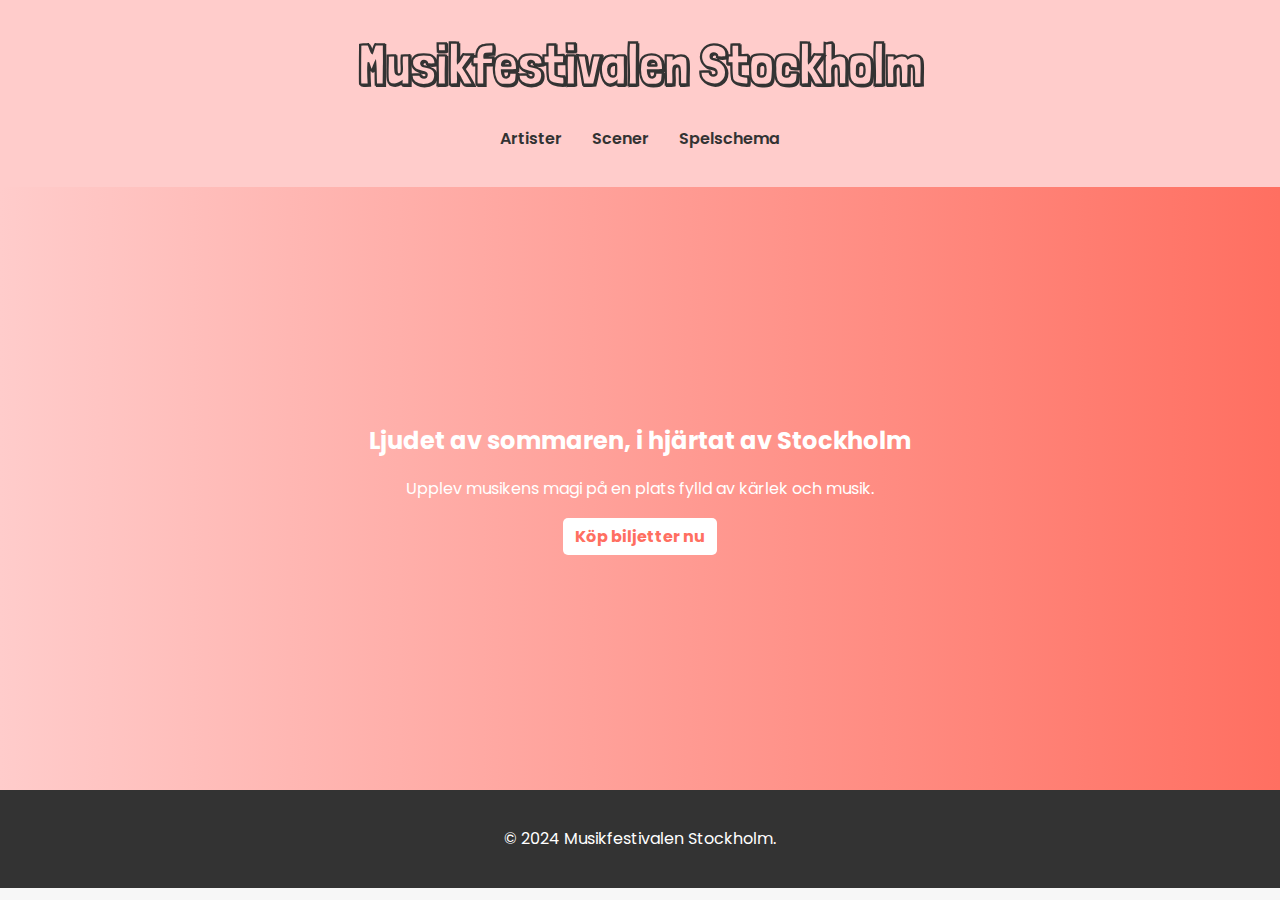
==== index.html @ e37346c5 "firstadd" ====
<!DOCTYPE html>
<html lang="sv">
  <head>
    <meta charset="UTF-8" />
    <meta name="viewport" content="width=device-width, initial-scale=1.0" />
    <title>Musikfestivalen Stockholm</title>
    <link rel="stylesheet" href="styles.css" />
    <link
      href="https://fonts.googleapis.com/css2?family=Londrina+Shadow&family=Poppins:wght@400;600&family=Patrick+Hand&display=swap"
      rel="stylesheet"
    />
  </head>
  <body>
    <header class="festival-header">
      <div class="container">
        <h1>Musikfestivalen Stockholm</h1>
        <nav>
          <ul>
            <li><a href="artister.html">Artister</a></li>
            <li><a href="scener.html">Scener</a></li>
            <li><a href="schema.html">Spelschema</a></li>
          </ul>
        </nav>
      </div>
    </header>

    <section id="hero" class="hero-section">
      <div class="container">
        <h2>Ljudet av sommaren, i hjärtat av Stockholm</h2>
        <p>Upplev musikens magi på en plats fylld av kärlek och musik.</p>
        <a href="biljetter.html" class="cta-button">Köp biljetter nu</a>
      </div>
    </section>

    <footer class="festival-footer">
      <div class="container">
        <p>&copy; 2024 Musikfestivalen Stockholm.</p>
      </div>
    </footer>
  </body>
</html>
---- styles.css ----
body {
  font-family: "Poppins", sans-serif;
  margin: 0;
  padding: 0;
  background-color: #f7f7f7;
  color: #333;
  line-height: 1.6;
  margin-bottom: 0;
}

h1,
h2,
h3 {
  margin: 0;
}

.container {
  width: 90%;
  max-width: 1200px;
  margin: 0 auto;
}

.festival-header {
  background-color: #ffcccb;
  color: #333;
  padding: 20px 0;
  text-align: center;
}

.festival-header h1 {
  font-family: "Londrina Shadow";
  font-size: 2.5rem;
  margin-bottom: 10px;
}

.festival-header nav ul {
  list-style: none;
  padding: 0;
  display: flex;
  justify-content: center;
  gap: 20px;
  flex-wrap: wrap;
}

.festival-header nav a {
  text-decoration: none;
  color: #333;
  font-weight: 600;
  font-size: 1.1rem;
}

.festival-header nav a:hover {
  color: #ff6f61;
}

.hero-section {
  background: linear-gradient(to right, #ffcccb, #ff6f61);
  color: white;
  text-align: center;
  min-height: 67vh;
  display: flex;
  flex-direction: column;
  justify-content: center;
  align-items: center;
  box-sizing: border-box;
}

.hero-section h2 {
  font-size: 2rem;
}

.cta-button {
  display: inline-block;
  padding: 8px 16px;
  background-color: white;
  color: #ff6f61;
  font-weight: bold;
  text-decoration: none;
  border-radius: 5px;
  transition: background-color 0.3s ease, color 0.3s ease;
}

.cta-button:hover {
  background-color: #ff6f61;
  color: white;
}

.artist-section,
.stage-section,
.schedule-section {
  background-color: #ffeedd;
  padding: 60px 20px;
}

.artist-section h2,
.schedule-section h2 {
  text-align: center;
  font-size: 1.5rem;
  margin-bottom: 20px;
}

.artist-grid {
  display: grid;
  grid-template-columns: repeat(auto-fill, minmax(200px, 1fr));
  gap: 20px;
  justify-items: center;
  
}


.artist-card {
  background: rgb(251, 236, 236);
  border-radius: 10px;
  box-shadow: 0 4px 6px rgba(0, 0, 0, 0.1);
  text-align: center;
  padding: 20px;
  margin: 10px;
}



.artist-card h3 {
  font-size: 1.2rem;
  color: #333;
}

.stage-card {
  padding: 10px;
  margin: 10px;
  background-color: #f4f4f4;
  border-radius: 8px;
  box-shadow: 0 2px 5px rgba(0, 0, 0, 0.1);
}

.day-section {
  border: 2px solid #ccc;
  border-radius: 10px;
  padding: 5px;
  background-color: #ffffff;
  margin-bottom: 20px;
}

.day-section h2 {
  font-size: 1.5rem;
  color: #333;
  text-transform: uppercase;
  margin-bottom: 15px;
  text-align: center;
  padding-bottom: 5px;
}

.festival-footer {
  background-color: #333;
  color: white;
  text-align: center;
  padding: 20px;
  margin: 0;
}

.festival-footer a {
  color: #ffcccb;
  text-decoration: none;
}

.festival-footer a:hover {
  text-decoration: underline;
}

.day-name {
  display: block;
  font-size: 1.5rem;
  font-weight: bold;
}

.day-date {
  display: block;
  font-size: 1rem;
  color: #ff6f61;
}

.day-buttons {
  text-align: center;
  margin-bottom: 20px;
}

.day-button {
  display: inline-block;
  margin: 5px;
  font-size: 1.2rem;
  border: 1px solid #ff6f61;
  background-color: #f9f9f9;
  cursor: pointer;
  border-radius: 5px;

  padding: 8px 16px;
  color: #ff6f61;
  font-weight: bold;
  text-decoration: none;
  border-radius: 5px;
  transition: background-color 0.3s ease, color 0.3s ease;
}

.day-button:hover {
  background-color: #ff6f61;
  color: white;
}

.day-section {
  padding: 5px;
  border: 1px solid #eee;
  margin: 10px 0;
  background-color: #fefefe;
}

.schedule-section {
  display: flex;
  justify-content: center;
  align-items: center;
  flex-direction: column;
  text-align: center;
  padding: 20px 20px;
  min-height: 50vh;
}

.schedule-section p,
.schedule-section h2 {
  text-align: center;
  margin: 0;
}

@media (min-width: 450px) {
  .festival-header h1 {
    font-size: 2.2rem;
  }

  .festival-header nav a {
    font-size: 1rem;
  }

  .hero-section h2 {
    font-size: 1.5rem;
  }

  .cta-button {
    padding: 6px 12px;
  }

  .artist-section h2 {
    font-size: 1.2rem;
  }

  .stage-card {
    padding: 20px;
    margin: 20px;
  }

  .schedule-section {
    padding: 60px 20px;
  }
}

@media (min-width: 768px) {
  .festival-header h1 {
    font-size: 3.5rem;
  }

  .festival-header nav ul {
    flex-direction: row;
    gap: 30px;
  }

  .schedule-section {
    flex-direction: row;
    gap: 20px;
    height: auto;
    padding: 40px 10px;
  }

  .day-section {
    flex: 1 1 45%;
    padding: 20px;
  }

  .day-name {
    font-size: 1.8rem;
  }

  .day-date {
    font-size: 1.1rem;
  }

  .day-button {
    font-size: 1.3rem;
    padding: 10px 20px;
  }
}
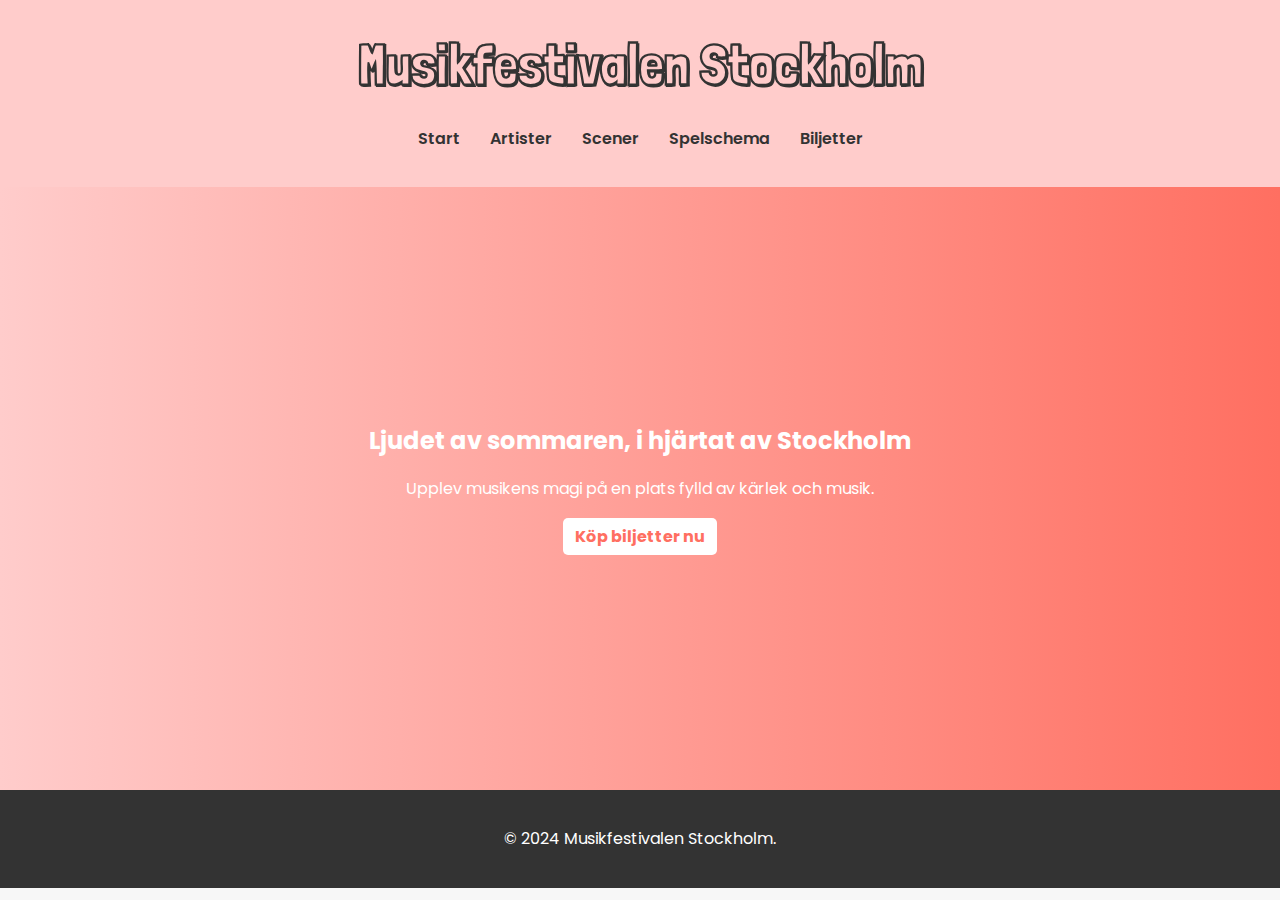
==== commit 56695632: "newadd" ====
--- a/index.html
+++ b/index.html
@@ -16,9 +16,11 @@
         <h1>Musikfestivalen Stockholm</h1>
         <nav>
           <ul>
+            <li><a href="index.html">Start</a></li>
             <li><a href="artister.html">Artister</a></li>
             <li><a href="scener.html">Scener</a></li>
             <li><a href="schema.html">Spelschema</a></li>
+            <li><a href="biljetter.html">Biljetter</a></li>
           </ul>
         </nav>
       </div>
--- a/styles.css
+++ b/styles.css
@@ -104,9 +104,7 @@
   grid-template-columns: repeat(auto-fill, minmax(200px, 1fr));
   gap: 20px;
   justify-items: center;
-  
-}
-
+}
 
 .artist-card {
   background: rgb(251, 236, 236);
@@ -117,19 +115,29 @@
   margin: 10px;
 }
 
-
-
 .artist-card h3 {
   font-size: 1.2rem;
   color: #333;
 }
 
 .stage-card {
-  padding: 10px;
-  margin: 10px;
-  background-color: #f4f4f4;
+  display: flex;
+  flex-direction: column;
+  align-items: center;
+  text-align: center;
+  padding: 2px;
+  margin: 5px;
+  background-color: #fff;
+  border-radius: 10px;
+  box-shadow: 0 4px 6px rgba(0, 0, 0, 0.1);
+}
+
+.stage-card img {
+  width: 95%;
+  height: 300px;
+  object-fit: cover;
   border-radius: 8px;
-  box-shadow: 0 2px 5px rgba(0, 0, 0, 0.1);
+  margin-top: 5px;
 }
 
 .day-section {
@@ -219,13 +227,66 @@
   flex-direction: column;
   text-align: center;
   padding: 20px 20px;
-  min-height: 50vh;
+  min-height: 60vh;
 }
 
 .schedule-section p,
 .schedule-section h2 {
   text-align: center;
   margin: 0;
+}
+
+.tickets-container {
+  max-width: 800px;
+  margin: 0 auto;
+  padding: 20px;
+  text-align: center;
+}
+.ticket-card {
+  border-radius: 10px;
+  padding: 20px;
+  margin: 10px;
+  box-shadow: 0 2px 5px rgba(0, 0, 0, 0.4);
+  background-color: #ffcccb;
+  color: black;
+}
+.ticket-card h3 {
+  margin: 0;
+  font-size: 1.5rem;
+}
+.ticket-card p {
+  margin: 10px 0;
+}
+.buy-btn {
+  background-color: #f28c28;
+  color: #fff;
+  border: none;
+  padding: 10px 15px;
+  border-radius: 5px;
+  cursor: pointer;
+  font-size: 1rem;
+}
+.buy-btn:hover {
+  background-color: white;
+  color: #f87e04;
+}
+
+.artist-image {
+  width: 100%;
+  height: 120px;
+  border-radius: 8px;
+  object-fit: cover;
+  margin-bottom: 10px;
+}
+
+.artist-image-custom {
+  width: 100%;
+  height: 300px;
+  border-radius: 8px;
+  object-fit: cover;
+  object-position: top; /* Visar övre delen av bilden */
+  margin-bottom: 10px;
+  box-shadow: 0 4px 6px rgba(0, 0, 0, 0.1);
 }
 
 @media (min-width: 450px) {
